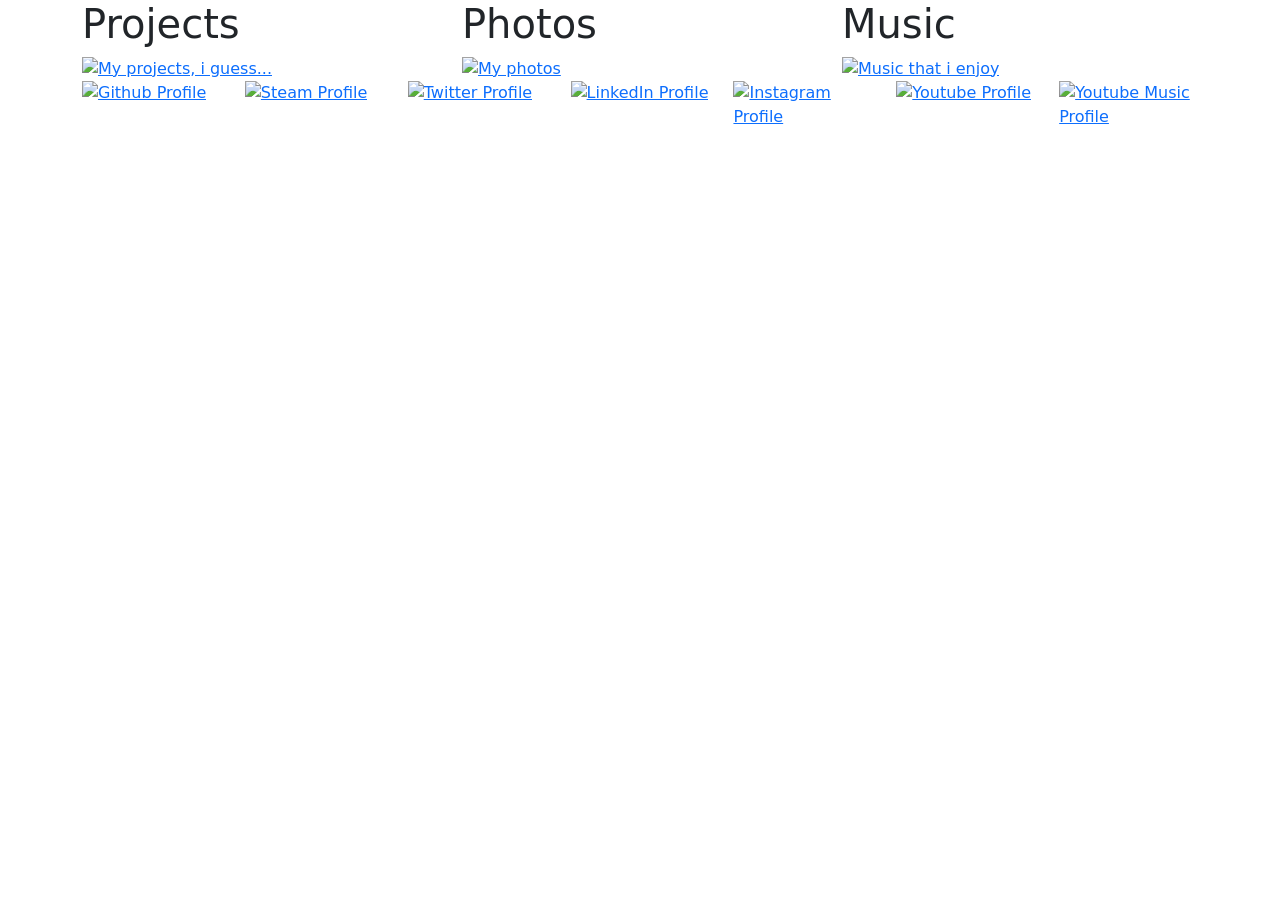
==== index.html @ 8d8c32c5 "Fix BSky profile link" ====
<!DOCTYPE html>
<html lang="en">
  <head>
    <meta charset="UTF-8" />
    <meta http-equiv="X-UA-Compatible" content="IE=edge" />
    <meta name="viewport" content="width=device-width, initial-scale=1.0" />
    <meta name="theme-color" content="#1e2226" />
    <meta
      name="description"
      content="Personal Page of Renato C.Francisco with social media links and shortcuts for unique personal pages and github projects. It was supposed to be an portfolio website. Not now."
    />
    <title>renatocfrancisco</title>
    <link
      href="https://cdn.jsdelivr.net/npm/bootstrap@5.3.0/dist/css/bootstrap.min.css"
      rel="stylesheet"
      integrity="sha384-9ndCyUaIbzAi2FUVXJi0CjmCapSmO7SnpJef0486qhLnuZ2cdeRhO02iuK6FUUVM"
      crossorigin="anonymous"
    />
    <link rel="stylesheet" href="style.css" />
    <link href="assets/simpleicons/github.svg" type="image/x-icon" rel="icon" />

    <link rel="preconnect" href="https://fonts.googleapis.com" />
    <link rel="preconnect" href="https://fonts.gstatic.com" crossorigin />
    <link
      href="https://fonts.googleapis.com/css2?family=Work+Sans:wght@300;400;500;600;700&display=swap"
      rel="stylesheet"
    />
  </head>

  <body>
    <div class="container">
      <div class="row">
        <div class="col">
          <h1 class="titulo">Projects</h1>
          <a href="#" data-bs-toggle="modal" data-bs-target="#modalId"
            ><img
              src="assets\GithubProjectsIcon.png"
              alt="My projects, i guess..."
          /></a>
          <div class="modal fade" id="modalId" tabindex="-1" aria-labelledby="modalLabel" aria-hidden="true">
            <div class="modal-dialog">
              <div class="modal-content">
                <div class="modal-header">
                  <h5 class="modal-title" id="modalLabel">Here's some projects</h5>
                  <button type="button" class="btn-close" data-bs-dismiss="modal" aria-label="Close"></button>
                </div>
                <div class="modal-body" id="projects">
                  <div>
                    <a href="https://github.com/renatocfrancisco/api-consulta-planilha" target="_blank">
                      <img id="modal-icon" src="assets/simpleicons/flask.svg" alt="">
                      <h6>api-consulta-planilha</h6>
                    </a>
                  </div>
                  <div>
                    <a href="https://github.com/renatocfrancisco/game-developer-website" target="_blank">
                      <img id="modal-icon" src="assets/simpleicons/html5.svg" alt="">
                      <h6>game-developer-website</h6>
                    </a>
                  </div>
                  <div>
                    <a href="https://github.com/renatocfrancisco/to-do-mern-api" target="_blank">
                      <img id="modal-icon" src="./assets/simpleicons/express.svg" alt="">
                      <h6>to-do-mern-api</h6>
                    </a>
                  </div>
                  <div>
                    <a href="https://github.com/renatocfrancisco/to-do-mern-app" target="_blank">
                      <img id="modal-icon" src="./assets/simpleicons/react.svg" alt="">
                      <h6>to-do-mern-app</h6>
                    </a>
                  </div>
                  <div>
                    <a href="https://github.com/renatocfrancisco/topsters-download" target="_blank">
                      <img id="modal-icon" src="./assets/simpleicons/puppeteer.svg" alt="">
                      <h6>topsters-download</h6>
                    </a>
                  </div>
                  <div>
                    <a href="https://github.com/renatocfrancisco/renatocfrancisco.github.io" target="_blank">
                      <img id="modal-icon" src="./assets/simpleicons/github.svg" alt="">
                      <h6>this website</h6>
                    </a>
                  </div>
                </div>
              </div>
            </div>
          </div>
        </div>
        <div class="col">
          <h1 class="titulo">Photos</h1>
          <a href="photos/photos.html"
            ><img src="assets\HP-Pictures-Folder-icon.png" alt="My photos"
          /></a>
        </div>
        <div class="col">
          <h1 class="titulo">Music</h1>
          <a href="music/music.html"
            ><img src="assets/Music-icon.png" alt="Music that i enjoy"
          /></a>
        </div>
      </div>
    </div>
    <span id="hm" style="display: none"></span>
    <div id="social" class="container">
      <div class="row">
        <div class="col">
          <a href="https://github.com/renatocfrancisco">
            <img
              id="git"
              class="invertImg"
              src="assets/simpleicons/github.svg"
              alt="Github Profile"
            />
          </a>
        </div>
        <div class="col">
          <a href="https://steamcommunity.com/id/renatocf/">
            <img class="invertImg" src="assets/simpleicons/steam.svg" alt="Steam Profile" />
          </a>
        </div>
        <div class="col">
          <a href="https://bsky.app/profile/renatocfrancisco.bsky.social">
            <img id="bsky" src="assets/simpleicons/twitter.svg" alt="Twitter Profile" />
          </a>
        </div>
        <div class="col">
          <a href="https://www.linkedin.com/in/renatocfrancisco/">
            <img src="assets/simpleicons/linkedin.svg" alt="LinkedIn Profile" />
          </a>
        </div>
        <div class="col">
          <a href="https://www.instagram.com/renatocrepisky/">
            <img
              src="assets/simpleicons/instagram.svg"
              alt="Instagram Profile"
            />
          </a>
        </div>
        <div class="col">
          <a href="https://www.youtube.com/channel/UC1x-jNGxQytvdzN4_prewZA">
            <img src="assets/simpleicons/youtube.svg" alt="Youtube Profile" />
          </a>
        </div>
        <div class="col">
          <a href="https://music.youtube.com/channel/UC1x-jNGxQytvdzN4_prewZA">
            <img
              src="assets/simpleicons/youtubemusic.svg"
              alt="Youtube Music Profile"
            />
          </a>
        </div>
      </div>
    </div>
    <script src="script.js"></script>
    <script src="https://cdn.jsdelivr.net/npm/bootstrap@5.3.0/dist/js/bootstrap.bundle.min.js"></script>
  </body>
</html>
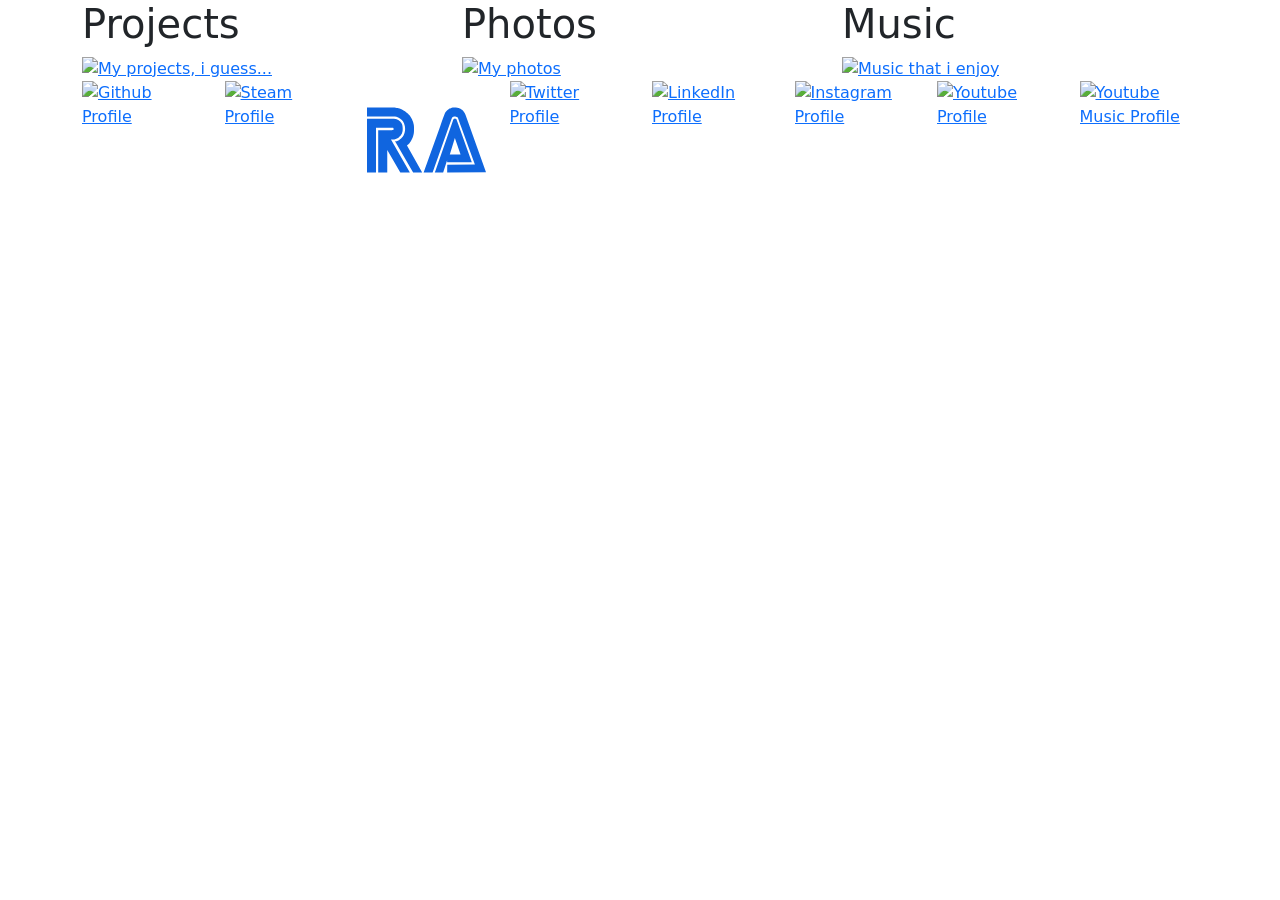
==== commit 3e9ebfbd: "Add retroachievements link and update index.html" ====
--- a/index.html
+++ b/index.html
@@ -119,6 +119,11 @@
           </a>
         </div>
         <div class="col">
+          <a href="https://retroachievements.org/user/renatocfrancisco">
+            <img src="assets/simpleicons/retroachievements.svg" alt="Retro Achievements Profile" />
+          </a>
+        </div>
+        <div class="col">
           <a href="https://bsky.app/profile/renatocfrancisco.bsky.social">
             <img id="bsky" src="assets/simpleicons/twitter.svg" alt="Twitter Profile" />
           </a>
